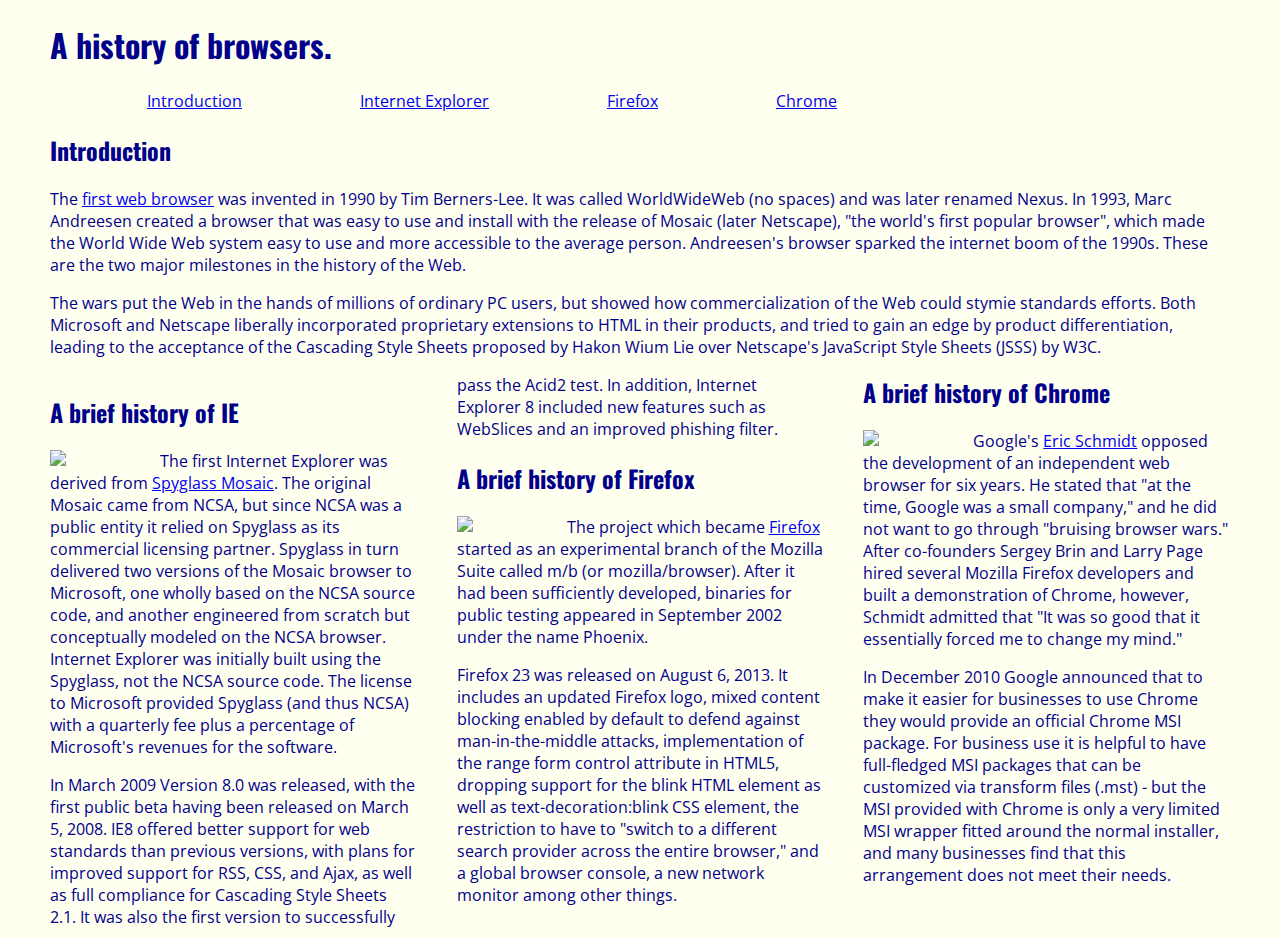
==== index.html @ ab7cebae "10 min same issues as first try" ====
<!DOCTYPE html>
<html lang="en">
<head>
  <meta charset="UTF-8">
  <title>A browser history</title>
  <link rel="stylesheet" href="style.css">
  <link rel="stylesheet"
        href="https://fonts.googleapis.com/css?family=Oswald|Open+Sans">
</head>
<body>
<h1>A history of browsers.</h1>

<div class="navbar">
<ul>
  <li><a href="#intro">Introduction</a></li>
  <li><a href="#IE">Internet Explorer</a></li>
  <li><a href="#firefox">Firefox</a></li>
  <li><a href="#chrome">Chrome</a></li>
</ul>
</div>

<h2 id="intro">Introduction</h2>

<p>
  The <a href="https://en.wikipedia.org/wiki/Web_browser">first web browser</a> was invented in 1990 by Tim Berners-Lee. It was called WorldWideWeb (no spaces) and was later renamed Nexus. In 1993, Marc Andreesen created a browser that was easy to use and install with the release of Mosaic (later Netscape), "the world's first popular browser", which made the World Wide Web system easy to use and more accessible to the average person. Andreesen's browser sparked the internet boom of the 1990s. These are the two major milestones in the history of the Web.
</p>
<p>
  The wars put the Web in the hands of millions of ordinary PC users, but showed how commercialization of the Web could stymie standards efforts. Both Microsoft and Netscape liberally incorporated proprietary extensions to HTML in their products, and tried to gain an edge by product differentiation, leading to the acceptance of the Cascading Style Sheets proposed by Hakon Wium Lie over Netscape's JavaScript Style Sheets (JSSS) by W3C.
</p>
<div id="multipleColumn">
<div id="left">
<h2 id="IE">A brief history of IE</h2>
<img src="http://upload.wikimedia.org/wikipedia/en/1/10/Internet_Explorer_7_Logo.png" style="width:100px"/>
<p>
  The first Internet Explorer was derived from <a href="https://en.wikipedia.org/wiki/Mosaic_(web_browser)">Spyglass Mosaic</a>. The original Mosaic came from NCSA, but since NCSA was a public entity it relied on Spyglass as its commercial licensing partner. Spyglass in turn delivered two versions of the Mosaic browser to Microsoft, one wholly based on the NCSA source code, and another engineered from scratch but conceptually modeled on the NCSA browser. Internet Explorer was initially built using the Spyglass, not the NCSA source code. The license to Microsoft provided Spyglass (and thus NCSA) with a quarterly fee plus a percentage of Microsoft's revenues for the software.</p>
<p>In March 2009 Version 8.0 was released, with the first public beta having been released on March 5, 2008. IE8 offered better support for web standards than previous versions, with plans for improved support for RSS, CSS, and Ajax, as well as full compliance for Cascading Style Sheets 2.1. It was also the first version to successfully pass the Acid2 test. In addition, Internet Explorer 8 included new features such as WebSlices and an improved phishing filter.</p>
</div>
<div id="right">
<h2 id="firefox">A brief history of Firefox</h2>
<img src="http://upload.wikimedia.org/wikipedia/commons/f/ff/Mozilla_Firefox_logo_2013.png" style="width:100px"/>
<p>
  The project which became <a href="https://twitter.com/mozilla?ref_src=twsrc%5Egoogle%7Ctwcamp%5Eserp%7Ctwgr%5Eauthor">Firefox</a> started as an experimental branch of the Mozilla Suite called m/b (or mozilla/browser). After it had been sufficiently developed, binaries for public testing appeared in September 2002 under the name Phoenix.
</p>
<p>
  Firefox 23 was released on August 6, 2013. It includes an updated Firefox logo, mixed content blocking enabled by default to defend against man-in-the-middle attacks, implementation of the range form control attribute in HTML5, dropping support for the blink HTML element as well as text-decoration:blink CSS element, the restriction to have to "switch to a different search provider across the entire browser," and a global browser console, a new network monitor among other things.
</p>
</div>
<div id="center">
<h2 id="chrome">A brief history of Chrome</h2>
<img src="http://upload.wikimedia.org/wikipedia/commons/e/e2/Google_Chrome_icon_%282011%29.svg" style="width:100px"/>
<p>
  Google's <a href="https://en.wikipedia.org/wiki/Eric_Schmidt">Eric Schmidt</a> opposed the development of an independent web browser for six years. He stated that "at the time, Google was a small company," and he did not want to go through "bruising browser wars." After co-founders Sergey Brin and Larry Page hired several Mozilla Firefox developers and built a demonstration of Chrome, however, Schmidt admitted that "It was so good that it essentially forced me to change my mind."
</p>
<p>
  In December 2010 Google announced that to make it easier for businesses to use Chrome they would provide an official Chrome MSI package. For business use it is helpful to have full-fledged MSI packages that can be customized via transform files (.mst) - but the MSI provided with Chrome is only a very limited MSI wrapper fitted around the normal installer, and many businesses find that this arrangement does not meet their needs.
</p>
</div>
</div>
</body>
</html>
---- style.css ----
body {
  font-family: 'Open Sans', sans-serif;
  color: darkblue;
  margin: 10px 50px 10px 50px;
  background-color: Ivory;
}
h1, h2 {
  font-family: Oswald, sans-serif;
}
img {
  float: left;
  margin-right: 10px;
}
#multipleColumn {
  column-count: 3;
  column-gap: 40px;
  column-width:300px;
}
.navbar li {
  display: inline;
  padding-left: 5%;
  padding-right: 5%;
}
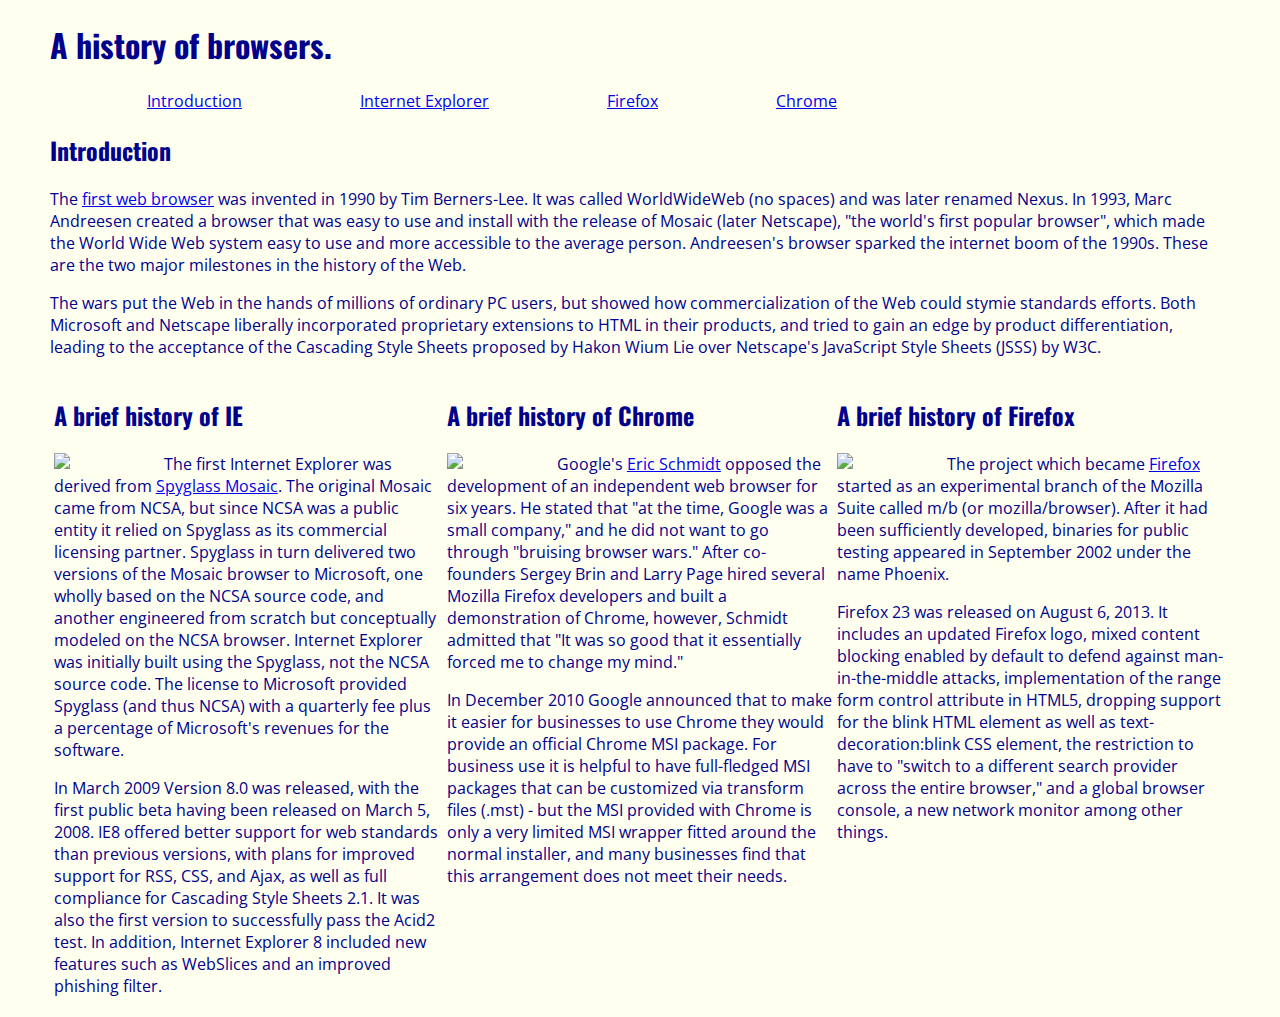
==== commit 20e8323f: "finally figured out the issue" ====
--- a/index.html
+++ b/index.html
@@ -27,7 +27,7 @@
 <p>
   The wars put the Web in the hands of millions of ordinary PC users, but showed how commercialization of the Web could stymie standards efforts. Both Microsoft and Netscape liberally incorporated proprietary extensions to HTML in their products, and tried to gain an edge by product differentiation, leading to the acceptance of the Cascading Style Sheets proposed by Hakon Wium Lie over Netscape's JavaScript Style Sheets (JSSS) by W3C.
 </p>
-<div id="multipleColumn">
+
 <div id="left">
 <h2 id="IE">A brief history of IE</h2>
 <img src="http://upload.wikimedia.org/wikipedia/en/1/10/Internet_Explorer_7_Logo.png" style="width:100px"/>
@@ -55,6 +55,6 @@
   In December 2010 Google announced that to make it easier for businesses to use Chrome they would provide an official Chrome MSI package. For business use it is helpful to have full-fledged MSI packages that can be customized via transform files (.mst) - but the MSI provided with Chrome is only a very limited MSI wrapper fitted around the normal installer, and many businesses find that this arrangement does not meet their needs.
 </p>
 </div>
-</div>
+
 </body>
 </html>--- a/style.css
+++ b/style.css
@@ -11,13 +11,24 @@
   float: left;
   margin-right: 10px;
 }
-#multipleColumn {
-  column-count: 3;
-  column-gap: 40px;
-  column-width:300px;
+#left {
+  float:left;
+  width:33%;
+  padding:1mm;
 }
+#right {
+  float:right;
+  width:33%;
+  padding:1mm;
+}
+#center {
+  margin-right:33%;
+  margin-left:33%;
+  padding:1mm;
+}
+
 .navbar li {
-  display: inline;
-  padding-left: 5%;
-  padding-right: 5%;
-}+  display:inline;
+  padding-left:5%;
+  padding-right:5%;
+}
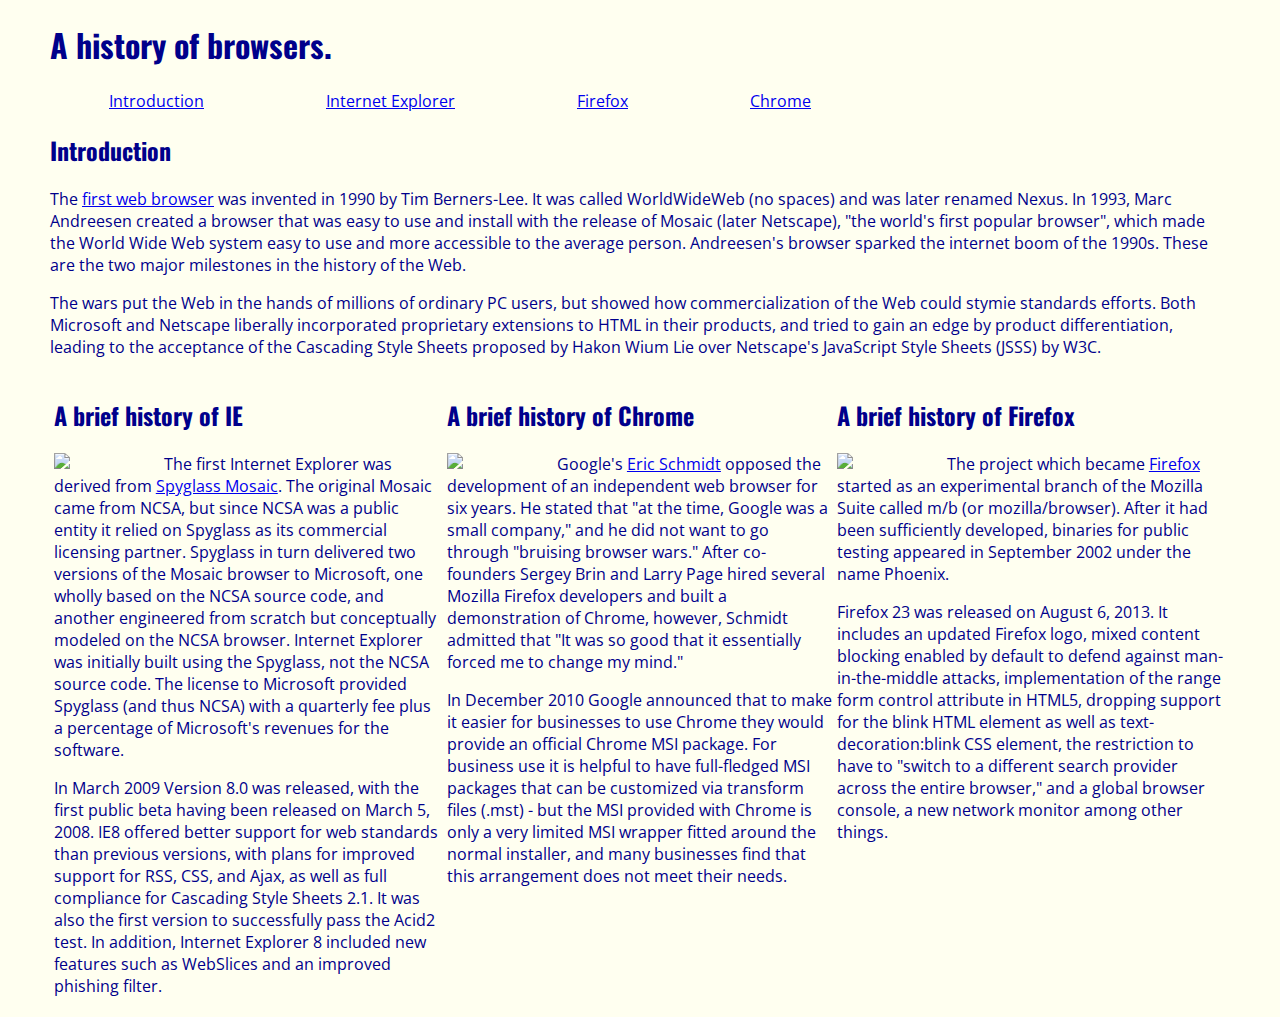
==== commit e2e8d261: "finally got it 5 min" ====
--- a/index.html
+++ b/index.html
@@ -18,7 +18,6 @@
   <li><a href="#chrome">Chrome</a></li>
 </ul>
 </div>
-
 <h2 id="intro">Introduction</h2>
 
 <p>
@@ -28,14 +27,15 @@
   The wars put the Web in the hands of millions of ordinary PC users, but showed how commercialization of the Web could stymie standards efforts. Both Microsoft and Netscape liberally incorporated proprietary extensions to HTML in their products, and tried to gain an edge by product differentiation, leading to the acceptance of the Cascading Style Sheets proposed by Hakon Wium Lie over Netscape's JavaScript Style Sheets (JSSS) by W3C.
 </p>
 
-<div id="left">
+<div class="left">
 <h2 id="IE">A brief history of IE</h2>
 <img src="http://upload.wikimedia.org/wikipedia/en/1/10/Internet_Explorer_7_Logo.png" style="width:100px"/>
 <p>
   The first Internet Explorer was derived from <a href="https://en.wikipedia.org/wiki/Mosaic_(web_browser)">Spyglass Mosaic</a>. The original Mosaic came from NCSA, but since NCSA was a public entity it relied on Spyglass as its commercial licensing partner. Spyglass in turn delivered two versions of the Mosaic browser to Microsoft, one wholly based on the NCSA source code, and another engineered from scratch but conceptually modeled on the NCSA browser. Internet Explorer was initially built using the Spyglass, not the NCSA source code. The license to Microsoft provided Spyglass (and thus NCSA) with a quarterly fee plus a percentage of Microsoft's revenues for the software.</p>
 <p>In March 2009 Version 8.0 was released, with the first public beta having been released on March 5, 2008. IE8 offered better support for web standards than previous versions, with plans for improved support for RSS, CSS, and Ajax, as well as full compliance for Cascading Style Sheets 2.1. It was also the first version to successfully pass the Acid2 test. In addition, Internet Explorer 8 included new features such as WebSlices and an improved phishing filter.</p>
 </div>
-<div id="right">
+
+<div class="right">
 <h2 id="firefox">A brief history of Firefox</h2>
 <img src="http://upload.wikimedia.org/wikipedia/commons/f/ff/Mozilla_Firefox_logo_2013.png" style="width:100px"/>
 <p>
@@ -45,7 +45,7 @@
   Firefox 23 was released on August 6, 2013. It includes an updated Firefox logo, mixed content blocking enabled by default to defend against man-in-the-middle attacks, implementation of the range form control attribute in HTML5, dropping support for the blink HTML element as well as text-decoration:blink CSS element, the restriction to have to "switch to a different search provider across the entire browser," and a global browser console, a new network monitor among other things.
 </p>
 </div>
-<div id="center">
+<div class="center">
 <h2 id="chrome">A brief history of Chrome</h2>
 <img src="http://upload.wikimedia.org/wikipedia/commons/e/e2/Google_Chrome_icon_%282011%29.svg" style="width:100px"/>
 <p>
@@ -55,6 +55,5 @@
   In December 2010 Google announced that to make it easier for businesses to use Chrome they would provide an official Chrome MSI package. For business use it is helpful to have full-fledged MSI packages that can be customized via transform files (.mst) - but the MSI provided with Chrome is only a very limited MSI wrapper fitted around the normal installer, and many businesses find that this arrangement does not meet their needs.
 </p>
 </div>
-
 </body>
 </html>--- a/style.css
+++ b/style.css
@@ -11,24 +11,28 @@
   float: left;
   margin-right: 10px;
 }
-#left {
-  float:left;
+.navbar ul {
+  list-style-type: none;
+  margin: 0;
+  padding: 0;
+}
+.navbar li {
+  display: inline;
+  padding-left:5%;
+  padding-right:5%;
+}
+.left {
+  float: left;
   width:33%;
   padding:1mm;
 }
-#right {
+.right {
   float:right;
   width:33%;
   padding:1mm;
 }
-#center {
+.center {
   margin-right:33%;
   margin-left:33%;
   padding:1mm;
-}
-
-.navbar li {
-  display:inline;
-  padding-left:5%;
-  padding-right:5%;
-}
+}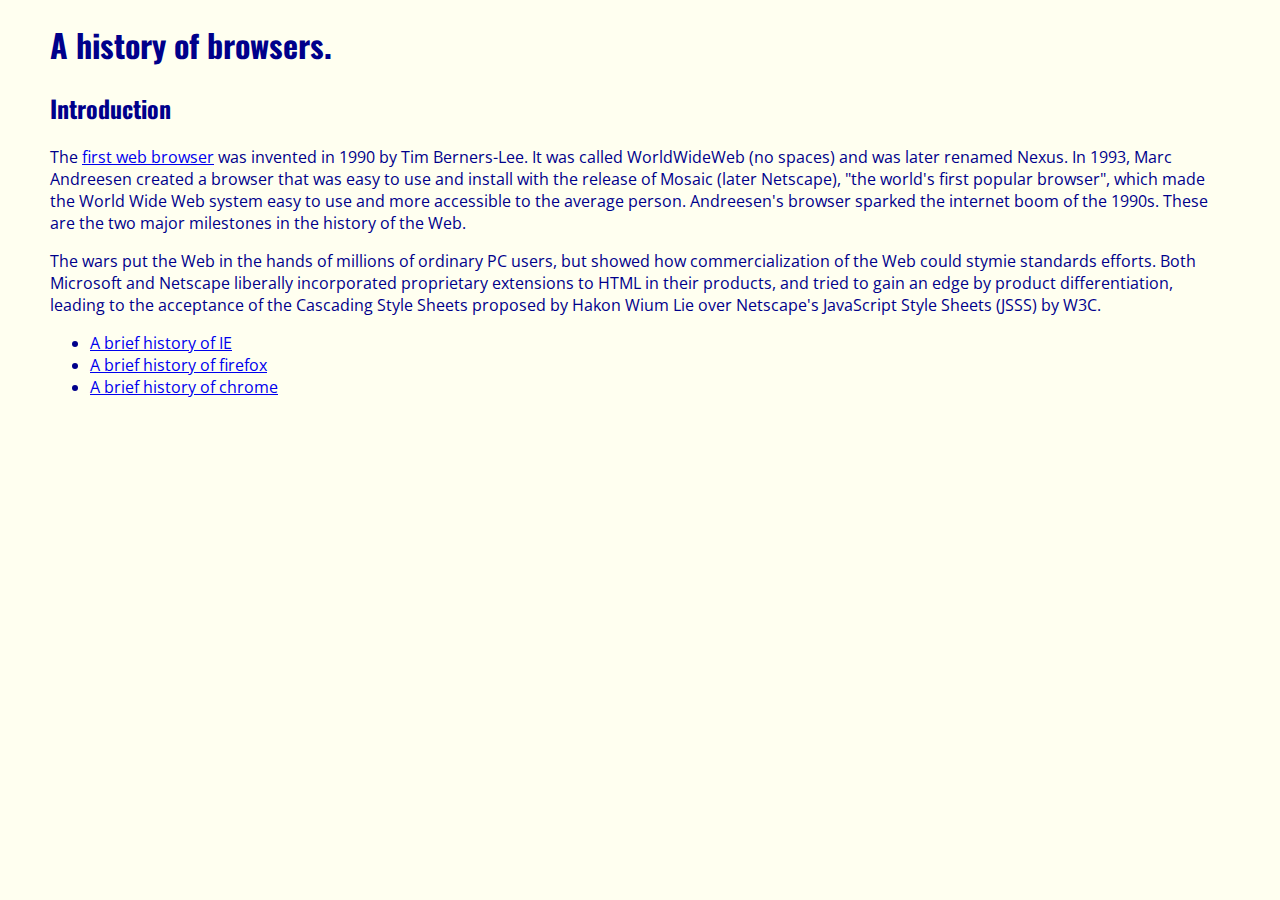
==== commit 91d64369: "wod 9-28" ====
--- a/index.html
+++ b/index.html
@@ -10,14 +10,7 @@
 <body>
 <h1>A history of browsers.</h1>
 
-<div class="navbar">
-<ul>
-  <li><a href="#intro">Introduction</a></li>
-  <li><a href="#IE">Internet Explorer</a></li>
-  <li><a href="#firefox">Firefox</a></li>
-  <li><a href="#chrome">Chrome</a></li>
-</ul>
-</div>
+
 <h2 id="intro">Introduction</h2>
 
 <p>
@@ -26,34 +19,14 @@
 <p>
   The wars put the Web in the hands of millions of ordinary PC users, but showed how commercialization of the Web could stymie standards efforts. Both Microsoft and Netscape liberally incorporated proprietary extensions to HTML in their products, and tried to gain an edge by product differentiation, leading to the acceptance of the Cascading Style Sheets proposed by Hakon Wium Lie over Netscape's JavaScript Style Sheets (JSSS) by W3C.
 </p>
+<ul>
+  <li><a href="file:///home/amaskey/UHDrive/2017Fall_ICS314_SoftwareEngineering/InjelliJ/browserHistory/ie.html">A brief history of IE</a></li>
 
-<div class="left">
-<h2 id="IE">A brief history of IE</h2>
-<img src="http://upload.wikimedia.org/wikipedia/en/1/10/Internet_Explorer_7_Logo.png" style="width:100px"/>
-<p>
-  The first Internet Explorer was derived from <a href="https://en.wikipedia.org/wiki/Mosaic_(web_browser)">Spyglass Mosaic</a>. The original Mosaic came from NCSA, but since NCSA was a public entity it relied on Spyglass as its commercial licensing partner. Spyglass in turn delivered two versions of the Mosaic browser to Microsoft, one wholly based on the NCSA source code, and another engineered from scratch but conceptually modeled on the NCSA browser. Internet Explorer was initially built using the Spyglass, not the NCSA source code. The license to Microsoft provided Spyglass (and thus NCSA) with a quarterly fee plus a percentage of Microsoft's revenues for the software.</p>
-<p>In March 2009 Version 8.0 was released, with the first public beta having been released on March 5, 2008. IE8 offered better support for web standards than previous versions, with plans for improved support for RSS, CSS, and Ajax, as well as full compliance for Cascading Style Sheets 2.1. It was also the first version to successfully pass the Acid2 test. In addition, Internet Explorer 8 included new features such as WebSlices and an improved phishing filter.</p>
-</div>
+  <li> <a href="file:///home/amaskey/UHDrive/2017Fall_ICS314_SoftwareEngineering/InjelliJ/browserHistory/firefox.html">A brief history of firefox</a>
 
-<div class="right">
-<h2 id="firefox">A brief history of Firefox</h2>
-<img src="http://upload.wikimedia.org/wikipedia/commons/f/ff/Mozilla_Firefox_logo_2013.png" style="width:100px"/>
-<p>
-  The project which became <a href="https://twitter.com/mozilla?ref_src=twsrc%5Egoogle%7Ctwcamp%5Eserp%7Ctwgr%5Eauthor">Firefox</a> started as an experimental branch of the Mozilla Suite called m/b (or mozilla/browser). After it had been sufficiently developed, binaries for public testing appeared in September 2002 under the name Phoenix.
-</p>
-<p>
-  Firefox 23 was released on August 6, 2013. It includes an updated Firefox logo, mixed content blocking enabled by default to defend against man-in-the-middle attacks, implementation of the range form control attribute in HTML5, dropping support for the blink HTML element as well as text-decoration:blink CSS element, the restriction to have to "switch to a different search provider across the entire browser," and a global browser console, a new network monitor among other things.
-</p>
-</div>
-<div class="center">
-<h2 id="chrome">A brief history of Chrome</h2>
-<img src="http://upload.wikimedia.org/wikipedia/commons/e/e2/Google_Chrome_icon_%282011%29.svg" style="width:100px"/>
-<p>
-  Google's <a href="https://en.wikipedia.org/wiki/Eric_Schmidt">Eric Schmidt</a> opposed the development of an independent web browser for six years. He stated that "at the time, Google was a small company," and he did not want to go through "bruising browser wars." After co-founders Sergey Brin and Larry Page hired several Mozilla Firefox developers and built a demonstration of Chrome, however, Schmidt admitted that "It was so good that it essentially forced me to change my mind."
-</p>
-<p>
-  In December 2010 Google announced that to make it easier for businesses to use Chrome they would provide an official Chrome MSI package. For business use it is helpful to have full-fledged MSI packages that can be customized via transform files (.mst) - but the MSI provided with Chrome is only a very limited MSI wrapper fitted around the normal installer, and many businesses find that this arrangement does not meet their needs.
-</p>
-</div>
+  <li><a href="file:///home/amaskey/UHDrive/2017Fall_ICS314_SoftwareEngineering/InjelliJ/browserHistory/chrome.html">A brief history of chrome</a></li>
+</ul>
+
+
 </body>
 </html>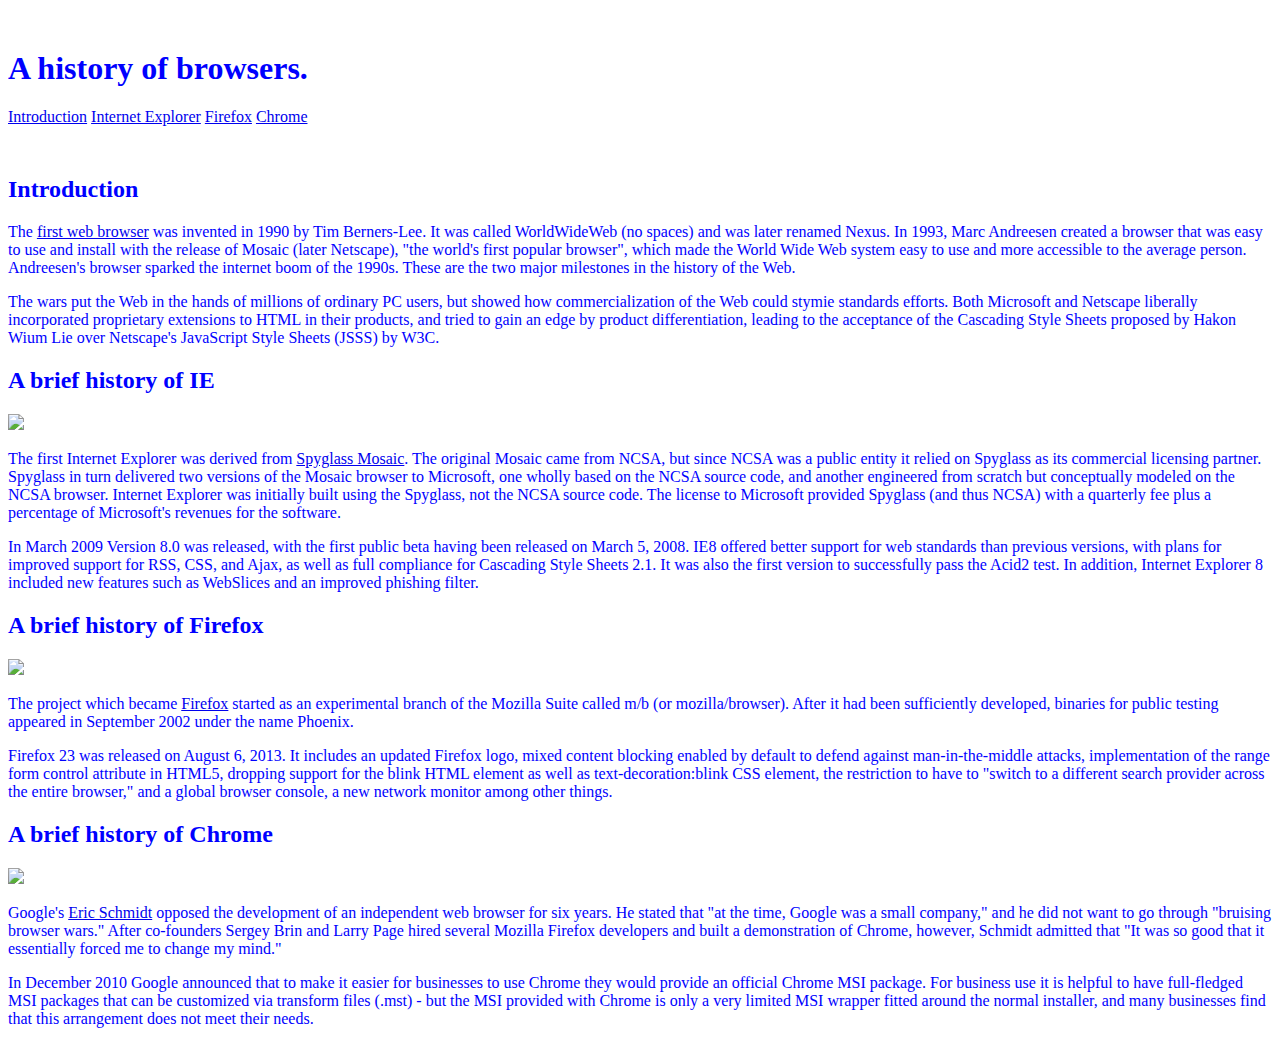
==== commit 47f1c418: "WOD E34 frst try 24 min" ====
--- a/index.html
+++ b/index.html
@@ -2,31 +2,74 @@
 <html lang="en">
 <head>
   <meta charset="UTF-8">
-  <title>A browser history</title>
+  <title>Title</title>
+
+  <link rel="stylesheet" href="https://cdnjs.cloudflare.com/ajax/libs/semantic-ui/2.2.2/semantic.min.css">
   <link rel="stylesheet" href="style.css">
-  <link rel="stylesheet"
-        href="https://fonts.googleapis.com/css?family=Oswald|Open+Sans">
+
+  <script type="text/javascript" src="https://cdnjs.cloudflare.com/ajax/libs/jquery/3.1.0/jquery.min.js"></script>
+
+  <script type="text/javascript" src="https://cdnjs.cloudflare.com/ajax/libs/semantic-ui/2.2.2/semantic.min.js"></script>
+  <script src="https://cdnjs.cloudflare.com/ajax/libs/underscore.js/1.8.3/underscore-min.js"></script>
+
+  <script src=""></script>
+
 </head>
+
 <body>
-<h1>A history of browsers.</h1>
+
+<div class="ui container addmargin">
+  <h1>A history of browsers.</h1>
+
+  <div class="ui fixed top inverted four item menu">
+    <a class="item" href="#intro">Introduction</a>
+    <a class="item" href="#IE">Internet Explorer</a>
+    <a class="item" href="#firefox">Firefox</a>
+    <a class="item" href="#chrome">Chrome</a>
+  </div>
 
 
-<h2 id="intro">Introduction</h2>
+  <h2 id="intro" class="addmargin">Introduction</h2>
 
-<p>
-  The <a href="https://en.wikipedia.org/wiki/Web_browser">first web browser</a> was invented in 1990 by Tim Berners-Lee. It was called WorldWideWeb (no spaces) and was later renamed Nexus. In 1993, Marc Andreesen created a browser that was easy to use and install with the release of Mosaic (later Netscape), "the world's first popular browser", which made the World Wide Web system easy to use and more accessible to the average person. Andreesen's browser sparked the internet boom of the 1990s. These are the two major milestones in the history of the Web.
-</p>
-<p>
-  The wars put the Web in the hands of millions of ordinary PC users, but showed how commercialization of the Web could stymie standards efforts. Both Microsoft and Netscape liberally incorporated proprietary extensions to HTML in their products, and tried to gain an edge by product differentiation, leading to the acceptance of the Cascading Style Sheets proposed by Hakon Wium Lie over Netscape's JavaScript Style Sheets (JSSS) by W3C.
-</p>
-<ul>
-  <li><a href="file:///home/amaskey/UHDrive/2017Fall_ICS314_SoftwareEngineering/InjelliJ/browserHistory/ie.html">A brief history of IE</a></li>
+  <p>
+    The <a href="https://en.wikipedia.org/wiki/Web_browser">first web browser</a> was invented in 1990 by Tim Berners-Lee. It was called WorldWideWeb (no spaces) and was later renamed Nexus. In 1993, Marc Andreesen created a browser that was easy to use and install with the release of Mosaic (later Netscape), "the world's first popular browser", which made the World Wide Web system easy to use and more accessible to the average person. Andreesen's browser sparked the internet boom of the 1990s. These are the two major milestones in the history of the Web.
+  </p>
+  <p>
+    The wars put the Web in the hands of millions of ordinary PC users, but showed how commercialization of the Web could stymie standards efforts. Both Microsoft and Netscape liberally incorporated proprietary extensions to HTML in their products, and tried to gain an edge by product differentiation, leading to the acceptance of the Cascading Style Sheets proposed by Hakon Wium Lie over Netscape's JavaScript Style Sheets (JSSS) by W3C.
+  </p>
 
-  <li> <a href="file:///home/amaskey/UHDrive/2017Fall_ICS314_SoftwareEngineering/InjelliJ/browserHistory/firefox.html">A brief history of firefox</a>
+  <div class="ui equal width grid">
+    <div class="ui column">
+      <h2 id="IE">A brief history of IE</h2>
+      <img class="ui floated left image" src="http://upload.wikimedia.org/wikipedia/en/1/10/Internet_Explorer_7_Logo.png" style="width:100px"/>
+      <p>
+        The first Internet Explorer was derived from <a href="https://en.wikipedia.org/wiki/Mosaic_(web_browser)">Spyglass Mosaic</a>. The original Mosaic came from NCSA, but since NCSA was a public entity it relied on Spyglass as its commercial licensing partner. Spyglass in turn delivered two versions of the Mosaic browser to Microsoft, one wholly based on the NCSA source code, and another engineered from scratch but conceptually modeled on the NCSA browser. Internet Explorer was initially built using the Spyglass, not the NCSA source code. The license to Microsoft provided Spyglass (and thus NCSA) with a quarterly fee plus a percentage of Microsoft's revenues for the software.</p>
+      <p>In March 2009 Version 8.0 was released, with the first public beta having been released on March 5, 2008. IE8 offered better support for web standards than previous versions, with plans for improved support for RSS, CSS, and Ajax, as well as full compliance for Cascading Style Sheets 2.1. It was also the first version to successfully pass the Acid2 test. In addition, Internet Explorer 8 included new features such as WebSlices and an improved phishing filter.
+      </p>
+    </div>
 
-  <li><a href="file:///home/amaskey/UHDrive/2017Fall_ICS314_SoftwareEngineering/InjelliJ/browserHistory/chrome.html">A brief history of chrome</a></li>
-</ul>
+    <div class="ui column">
+      <h2 id="firefox">A brief history of Firefox</h2>
+      <img class="ui floated left image" src="http://upload.wikimedia.org/wikipedia/commons/f/ff/Mozilla_Firefox_logo_2013.png" style="width:100px"/>
+      <p>
+        The project which became <a href="https://twitter.com/mozilla?ref_src=twsrc%5Egoogle%7Ctwcamp%5Eserp%7Ctwgr%5Eauthor">Firefox</a> started as an experimental branch of the Mozilla Suite called m/b (or mozilla/browser). After it had been sufficiently developed, binaries for public testing appeared in September 2002 under the name Phoenix.
+      </p>
+      <p>
+        Firefox 23 was released on August 6, 2013. It includes an updated Firefox logo, mixed content blocking enabled by default to defend against man-in-the-middle attacks, implementation of the range form control attribute in HTML5, dropping support for the blink HTML element as well as text-decoration:blink CSS element, the restriction to have to "switch to a different search provider across the entire browser," and a global browser console, a new network monitor among other things.
+      </p>
+    </div>
 
-
+    <div class="ui column">
+      <h2 id="chrome">A brief history of Chrome</h2>
+      <img class="ui floated left image" src="http://upload.wikimedia.org/wikipedia/commons/e/e2/Google_Chrome_icon_%282011%29.svg" style="width:100px"/>
+      <p>
+        Google's <a href="https://en.wikipedia.org/wiki/Eric_Schmidt">Eric Schmidt</a> opposed the development of an independent web browser for six years. He stated that "at the time, Google was a small company," and he did not want to go through "bruising browser wars." After co-founders Sergey Brin and Larry Page hired several Mozilla Firefox developers and built a demonstration of Chrome, however, Schmidt admitted that "It was so good that it essentially forced me to change my mind."
+      </p>
+      <p>
+        In December 2010 Google announced that to make it easier for businesses to use Chrome they would provide an official Chrome MSI package. For business use it is helpful to have full-fledged MSI packages that can be customized via transform files (.mst) - but the MSI provided with Chrome is only a very limited MSI wrapper fitted around the normal installer, and many businesses find that this arrangement does not meet their needs.
+      </p>
+    </div>
+  </div>
+</div>
 </body>
 </html>--- a/style.css
+++ b/style.css
@@ -1,38 +1,4 @@
-body {
-  font-family: 'Open Sans', sans-serif;
-  color: darkblue;
-  margin: 10px 50px 10px 50px;
-  background-color: Ivory;
-}
-h1, h2 {
-  font-family: Oswald, sans-serif;
-}
-img {
-  float: left;
-  margin-right: 10px;
-}
-.navbar ul {
-  list-style-type: none;
-  margin: 0;
-  padding: 0;
-}
-.navbar li {
-  display: inline;
-  padding-left:5%;
-  padding-right:5%;
-}
-.left {
-  float: left;
-  width:33%;
-  padding:1mm;
-}
-.right {
-  float:right;
-  width:33%;
-  padding:1mm;
-}
-.center {
-  margin-right:33%;
-  margin-left:33%;
-  padding:1mm;
+.addmargin{
+  margin-top:50px;
+  color:#0000ff;
 }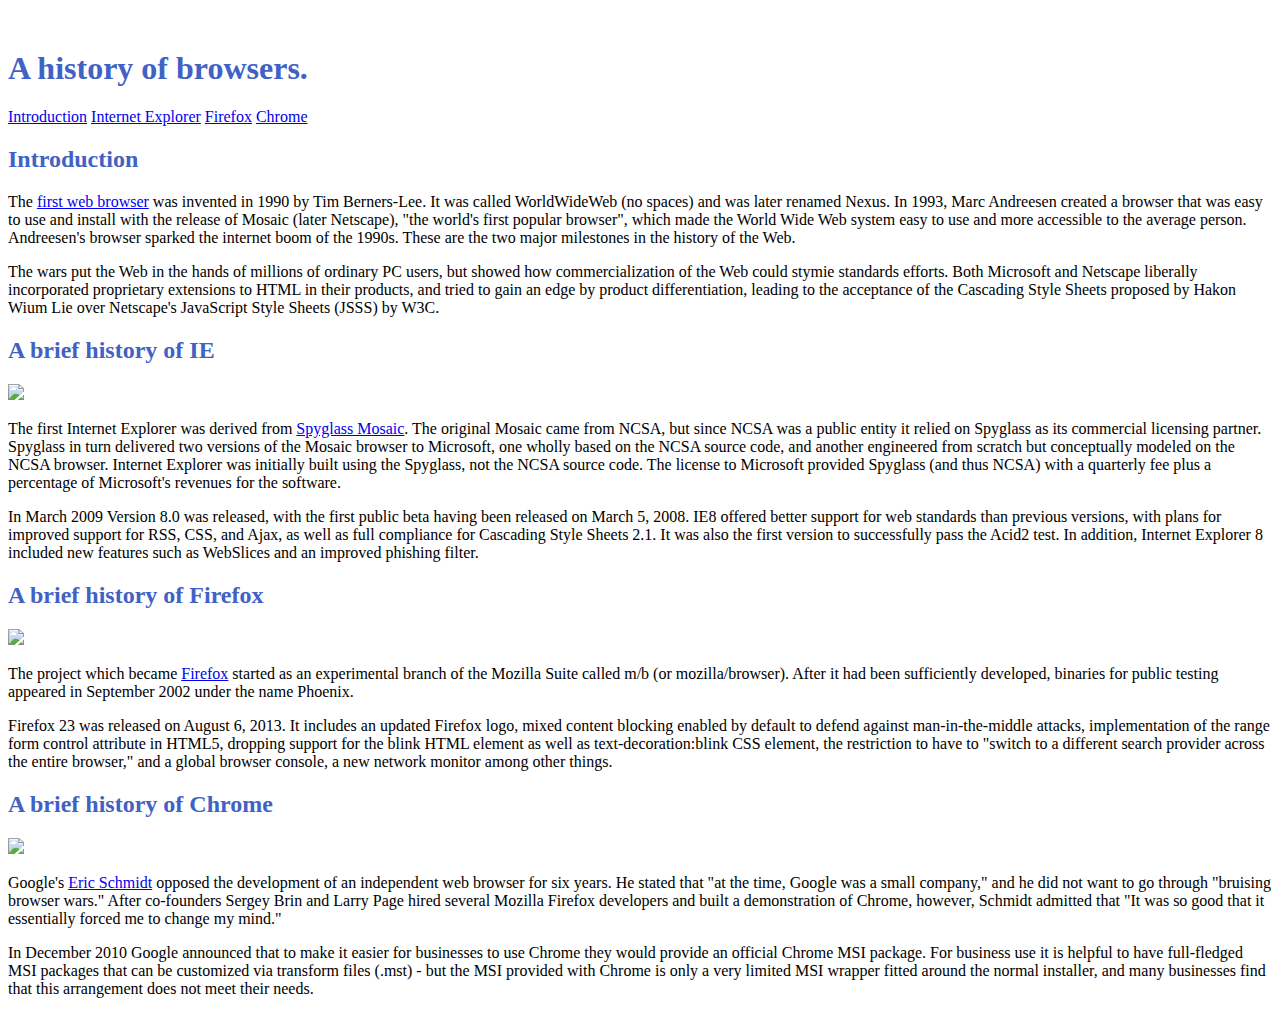
==== commit 5993a540: "second try 8min" ====
--- a/index.html
+++ b/index.html
@@ -2,23 +2,16 @@
 <html lang="en">
 <head>
   <meta charset="UTF-8">
-  <title>Title</title>
+  <title>A browser history</title>
+  <link rel="stylesheet" href="https://cdnjs.cloudflare.com/ajax/libs/semantic-ui/2.2.2/semantic.min.css">
+  <script type="text/javascript" src="https://cdnjs.cloudflare.com/ajax/libs/jquery/3.1.0/jquery.min.js"></script>
+  <script type="text/javascript" src="https://cdnjs.cloudflare.com/ajax/libs/semantic-ui/2.2.2/semantic.min.js"></script>
 
-  <link rel="stylesheet" href="https://cdnjs.cloudflare.com/ajax/libs/semantic-ui/2.2.2/semantic.min.css">
   <link rel="stylesheet" href="style.css">
 
-  <script type="text/javascript" src="https://cdnjs.cloudflare.com/ajax/libs/jquery/3.1.0/jquery.min.js"></script>
-
-  <script type="text/javascript" src="https://cdnjs.cloudflare.com/ajax/libs/semantic-ui/2.2.2/semantic.min.js"></script>
-  <script src="https://cdnjs.cloudflare.com/ajax/libs/underscore.js/1.8.3/underscore-min.js"></script>
-
-  <script src=""></script>
-
 </head>
-
 <body>
-
-<div class="ui container addmargin">
+<div class="ui container">
   <h1>A history of browsers.</h1>
 
   <div class="ui fixed top inverted four item menu">
@@ -28,9 +21,7 @@
     <a class="item" href="#chrome">Chrome</a>
   </div>
 
-
-  <h2 id="intro" class="addmargin">Introduction</h2>
-
+  <h2 id="intro">Introduction</h2>
   <p>
     The <a href="https://en.wikipedia.org/wiki/Web_browser">first web browser</a> was invented in 1990 by Tim Berners-Lee. It was called WorldWideWeb (no spaces) and was later renamed Nexus. In 1993, Marc Andreesen created a browser that was easy to use and install with the release of Mosaic (later Netscape), "the world's first popular browser", which made the World Wide Web system easy to use and more accessible to the average person. Andreesen's browser sparked the internet boom of the 1990s. These are the two major milestones in the history of the Web.
   </p>
@@ -40,36 +31,39 @@
 
   <div class="ui equal width grid">
     <div class="ui column">
-      <h2 id="IE">A brief history of IE</h2>
-      <img class="ui floated left image" src="http://upload.wikimedia.org/wikipedia/en/1/10/Internet_Explorer_7_Logo.png" style="width:100px"/>
-      <p>
-        The first Internet Explorer was derived from <a href="https://en.wikipedia.org/wiki/Mosaic_(web_browser)">Spyglass Mosaic</a>. The original Mosaic came from NCSA, but since NCSA was a public entity it relied on Spyglass as its commercial licensing partner. Spyglass in turn delivered two versions of the Mosaic browser to Microsoft, one wholly based on the NCSA source code, and another engineered from scratch but conceptually modeled on the NCSA browser. Internet Explorer was initially built using the Spyglass, not the NCSA source code. The license to Microsoft provided Spyglass (and thus NCSA) with a quarterly fee plus a percentage of Microsoft's revenues for the software.</p>
-      <p>In March 2009 Version 8.0 was released, with the first public beta having been released on March 5, 2008. IE8 offered better support for web standards than previous versions, with plans for improved support for RSS, CSS, and Ajax, as well as full compliance for Cascading Style Sheets 2.1. It was also the first version to successfully pass the Acid2 test. In addition, Internet Explorer 8 included new features such as WebSlices and an improved phishing filter.
-      </p>
+    <h2 id="IE">A brief history of IE</h2>
+    <img class="ui floated left image" src="http://upload.wikimedia.org/wikipedia/en/1/10/Internet_Explorer_7_Logo.png" style="width:100px"/>
+    <p>
+      The first Internet Explorer was derived from <a href="https://en.wikipedia.org/wiki/Mosaic_(web_browser)">Spyglass Mosaic</a>. The original Mosaic came from NCSA, but since NCSA was a public entity it relied on Spyglass as its commercial licensing partner. Spyglass in turn delivered two versions of the Mosaic browser to Microsoft, one wholly based on the NCSA source code, and another engineered from scratch but conceptually modeled on the NCSA browser. Internet Explorer was initially built using the Spyglass, not the NCSA source code. The license to Microsoft provided Spyglass (and thus NCSA) with a quarterly fee plus a percentage of Microsoft's revenues for the software.
+    </p>
+    <p>In March 2009 Version 8.0 was released, with the first public beta having been released on March 5, 2008. IE8 offered better support for web standards than previous versions, with plans for improved support for RSS, CSS, and Ajax, as well as full compliance for Cascading Style Sheets 2.1. It was also the first version to successfully pass the Acid2 test. In addition, Internet Explorer 8 included new features such as WebSlices and an improved phishing filter.
+    </p>
     </div>
 
     <div class="ui column">
-      <h2 id="firefox">A brief history of Firefox</h2>
-      <img class="ui floated left image" src="http://upload.wikimedia.org/wikipedia/commons/f/ff/Mozilla_Firefox_logo_2013.png" style="width:100px"/>
-      <p>
-        The project which became <a href="https://twitter.com/mozilla?ref_src=twsrc%5Egoogle%7Ctwcamp%5Eserp%7Ctwgr%5Eauthor">Firefox</a> started as an experimental branch of the Mozilla Suite called m/b (or mozilla/browser). After it had been sufficiently developed, binaries for public testing appeared in September 2002 under the name Phoenix.
-      </p>
-      <p>
-        Firefox 23 was released on August 6, 2013. It includes an updated Firefox logo, mixed content blocking enabled by default to defend against man-in-the-middle attacks, implementation of the range form control attribute in HTML5, dropping support for the blink HTML element as well as text-decoration:blink CSS element, the restriction to have to "switch to a different search provider across the entire browser," and a global browser console, a new network monitor among other things.
-      </p>
+    <h2 id="firefox">A brief history of Firefox</h2>
+    <img class="ui floated left image" src="http://upload.wikimedia.org/wikipedia/commons/f/ff/Mozilla_Firefox_logo_2013.png" style="width:100px"/>
+    <p>
+      The project which became <a href="https://twitter.com/mozilla?ref_src=twsrc%5Egoogle%7Ctwcamp%5Eserp%7Ctwgr%5Eauthor">Firefox</a> started as an experimental branch of the Mozilla Suite called m/b (or mozilla/browser). After it had been sufficiently developed, binaries for public testing appeared in September 2002 under the name Phoenix.
+    </p>
+    <p>
+      Firefox 23 was released on August 6, 2013. It includes an updated Firefox logo, mixed content blocking enabled by default to defend against man-in-the-middle attacks, implementation of the range form control attribute in HTML5, dropping support for the blink HTML element as well as text-decoration:blink CSS element, the restriction to have to "switch to a different search provider across the entire browser," and a global browser console, a new network monitor among other things.
+    </p>
+    </div>
+    
+    <div class="ui column">
+    <h2 id="chrome">A brief history of Chrome</h2>
+    <img class="ui floated left image" src="http://upload.wikimedia.org/wikipedia/commons/e/e2/Google_Chrome_icon_%282011%29.svg" style="width:100px"/>
+    <p>
+      Google's <a href="https://en.wikipedia.org/wiki/Eric_Schmidt">Eric Schmidt</a> opposed the development of an independent web browser for six years. He stated that "at the time, Google was a small company," and he did not want to go through "bruising browser wars." After co-founders Sergey Brin and Larry Page hired several Mozilla Firefox developers and built a demonstration of Chrome, however, Schmidt admitted that "It was so good that it essentially forced me to change my mind."
+    </p>
+    <p>
+      In December 2010 Google announced that to make it easier for businesses to use Chrome they would provide an official Chrome MSI package. For business use it is helpful to have full-fledged MSI packages that can be customized via transform files (.mst) - but the MSI provided with Chrome is only a very limited MSI wrapper fitted around the normal installer, and many businesses find that this arrangement does not meet their needs.
+    </p>
     </div>
 
-    <div class="ui column">
-      <h2 id="chrome">A brief history of Chrome</h2>
-      <img class="ui floated left image" src="http://upload.wikimedia.org/wikipedia/commons/e/e2/Google_Chrome_icon_%282011%29.svg" style="width:100px"/>
-      <p>
-        Google's <a href="https://en.wikipedia.org/wiki/Eric_Schmidt">Eric Schmidt</a> opposed the development of an independent web browser for six years. He stated that "at the time, Google was a small company," and he did not want to go through "bruising browser wars." After co-founders Sergey Brin and Larry Page hired several Mozilla Firefox developers and built a demonstration of Chrome, however, Schmidt admitted that "It was so good that it essentially forced me to change my mind."
-      </p>
-      <p>
-        In December 2010 Google announced that to make it easier for businesses to use Chrome they would provide an official Chrome MSI package. For business use it is helpful to have full-fledged MSI packages that can be customized via transform files (.mst) - but the MSI provided with Chrome is only a very limited MSI wrapper fitted around the normal installer, and many businesses find that this arrangement does not meet their needs.
-      </p>
-    </div>
   </div>
+
 </div>
 </body>
 </html>--- a/style.css
+++ b/style.css
@@ -1,4 +1,7 @@
-.addmargin{
+body {
   margin-top:50px;
-  color:#0000ff;
+}
+
+h1,h2{
+  color:#4162c4;
 }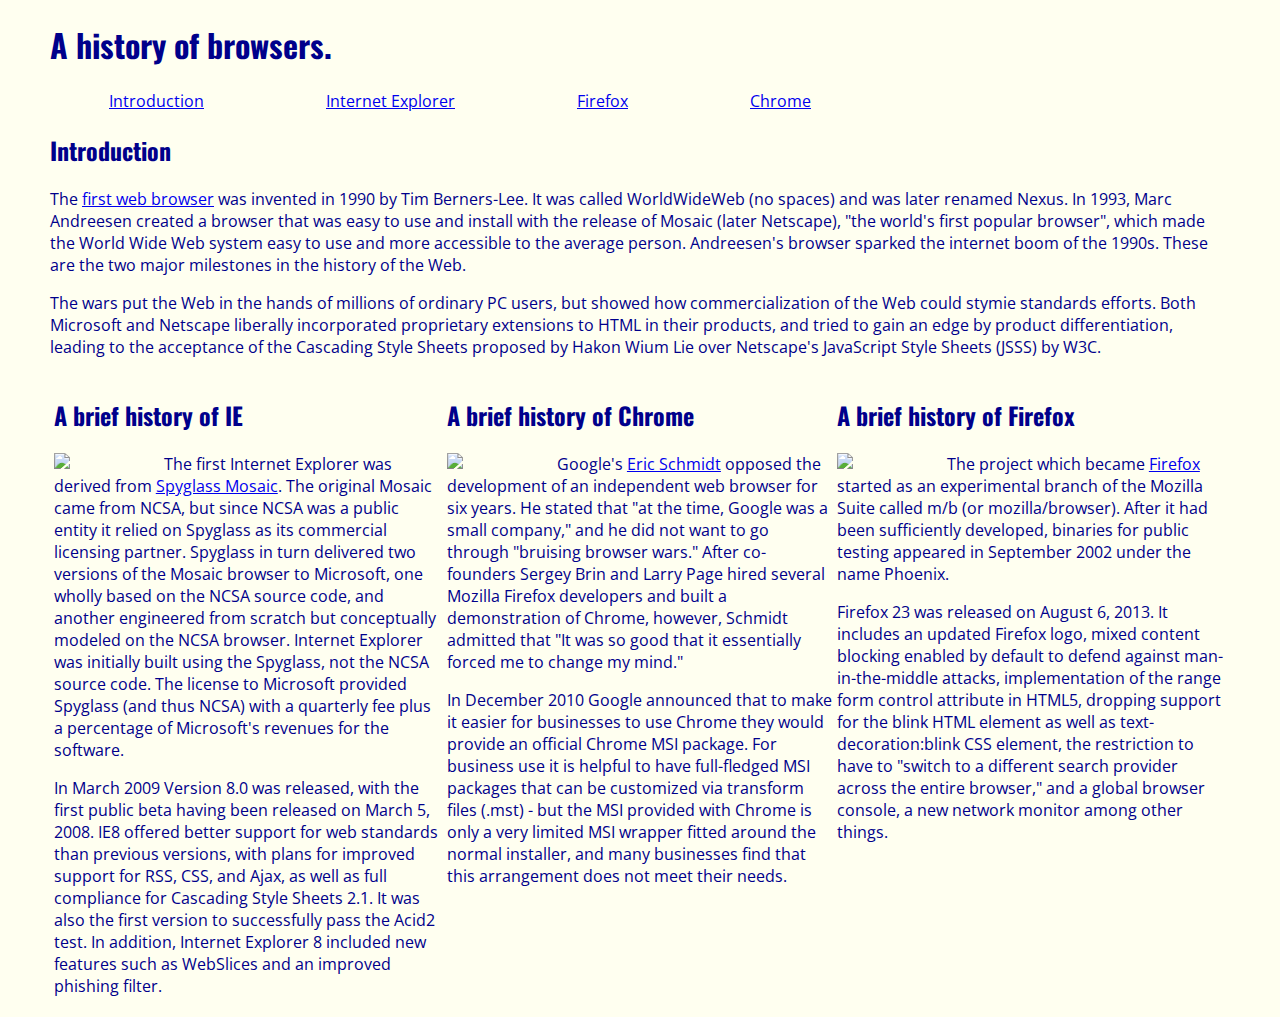
==== commit 7e2d5c29: "made changes to master instead of semantic-3" ====
--- a/index.html
+++ b/index.html
@@ -3,67 +3,57 @@
 <head>
   <meta charset="UTF-8">
   <title>A browser history</title>
-  <link rel="stylesheet" href="https://cdnjs.cloudflare.com/ajax/libs/semantic-ui/2.2.2/semantic.min.css">
-  <script type="text/javascript" src="https://cdnjs.cloudflare.com/ajax/libs/jquery/3.1.0/jquery.min.js"></script>
-  <script type="text/javascript" src="https://cdnjs.cloudflare.com/ajax/libs/semantic-ui/2.2.2/semantic.min.js"></script>
-
   <link rel="stylesheet" href="style.css">
-
+  <link rel="stylesheet"
+        href="https://fonts.googleapis.com/css?family=Oswald|Open+Sans">
 </head>
 <body>
-<div class="ui container">
-  <h1>A history of browsers.</h1>
+<h1>A history of browsers.</h1>
 
-  <div class="ui fixed top inverted four item menu">
-    <a class="item" href="#intro">Introduction</a>
-    <a class="item" href="#IE">Internet Explorer</a>
-    <a class="item" href="#firefox">Firefox</a>
-    <a class="item" href="#chrome">Chrome</a>
-  </div>
+<div class="navbar">
+  <ul>
+    <li><a href="#intro">Introduction</a></li>
+    <li><a href="#IE">Internet Explorer</a></li>
+    <li><a href="#firefox">Firefox</a></li>
+    <li><a href="#chrome">Chrome</a></li>
+  </ul>
+</div>
+<h2 id="intro">Introduction</h2>
 
-  <h2 id="intro">Introduction</h2>
+<p>
+  The <a href="https://en.wikipedia.org/wiki/Web_browser">first web browser</a> was invented in 1990 by Tim Berners-Lee. It was called WorldWideWeb (no spaces) and was later renamed Nexus. In 1993, Marc Andreesen created a browser that was easy to use and install with the release of Mosaic (later Netscape), "the world's first popular browser", which made the World Wide Web system easy to use and more accessible to the average person. Andreesen's browser sparked the internet boom of the 1990s. These are the two major milestones in the history of the Web.
+</p>
+<p>
+  The wars put the Web in the hands of millions of ordinary PC users, but showed how commercialization of the Web could stymie standards efforts. Both Microsoft and Netscape liberally incorporated proprietary extensions to HTML in their products, and tried to gain an edge by product differentiation, leading to the acceptance of the Cascading Style Sheets proposed by Hakon Wium Lie over Netscape's JavaScript Style Sheets (JSSS) by W3C.
+</p>
+
+<div class="left">
+  <h2 id="IE">A brief history of IE</h2>
+  <img src="http://upload.wikimedia.org/wikipedia/en/1/10/Internet_Explorer_7_Logo.png" style="width:100px"/>
   <p>
-    The <a href="https://en.wikipedia.org/wiki/Web_browser">first web browser</a> was invented in 1990 by Tim Berners-Lee. It was called WorldWideWeb (no spaces) and was later renamed Nexus. In 1993, Marc Andreesen created a browser that was easy to use and install with the release of Mosaic (later Netscape), "the world's first popular browser", which made the World Wide Web system easy to use and more accessible to the average person. Andreesen's browser sparked the internet boom of the 1990s. These are the two major milestones in the history of the Web.
+    The first Internet Explorer was derived from <a href="https://en.wikipedia.org/wiki/Mosaic_(web_browser)">Spyglass Mosaic</a>. The original Mosaic came from NCSA, but since NCSA was a public entity it relied on Spyglass as its commercial licensing partner. Spyglass in turn delivered two versions of the Mosaic browser to Microsoft, one wholly based on the NCSA source code, and another engineered from scratch but conceptually modeled on the NCSA browser. Internet Explorer was initially built using the Spyglass, not the NCSA source code. The license to Microsoft provided Spyglass (and thus NCSA) with a quarterly fee plus a percentage of Microsoft's revenues for the software.</p>
+  <p>In March 2009 Version 8.0 was released, with the first public beta having been released on March 5, 2008. IE8 offered better support for web standards than previous versions, with plans for improved support for RSS, CSS, and Ajax, as well as full compliance for Cascading Style Sheets 2.1. It was also the first version to successfully pass the Acid2 test. In addition, Internet Explorer 8 included new features such as WebSlices and an improved phishing filter.</p>
+</div>
+
+<div class="right">
+  <h2 id="firefox">A brief history of Firefox</h2>
+  <img src="http://upload.wikimedia.org/wikipedia/commons/f/ff/Mozilla_Firefox_logo_2013.png" style="width:100px"/>
+  <p>
+    The project which became <a href="https://twitter.com/mozilla?ref_src=twsrc%5Egoogle%7Ctwcamp%5Eserp%7Ctwgr%5Eauthor">Firefox</a> started as an experimental branch of the Mozilla Suite called m/b (or mozilla/browser). After it had been sufficiently developed, binaries for public testing appeared in September 2002 under the name Phoenix.
   </p>
   <p>
-    The wars put the Web in the hands of millions of ordinary PC users, but showed how commercialization of the Web could stymie standards efforts. Both Microsoft and Netscape liberally incorporated proprietary extensions to HTML in their products, and tried to gain an edge by product differentiation, leading to the acceptance of the Cascading Style Sheets proposed by Hakon Wium Lie over Netscape's JavaScript Style Sheets (JSSS) by W3C.
+    Firefox 23 was released on August 6, 2013. It includes an updated Firefox logo, mixed content blocking enabled by default to defend against man-in-the-middle attacks, implementation of the range form control attribute in HTML5, dropping support for the blink HTML element as well as text-decoration:blink CSS element, the restriction to have to "switch to a different search provider across the entire browser," and a global browser console, a new network monitor among other things.
   </p>
-
-  <div class="ui equal width grid">
-    <div class="ui column">
-    <h2 id="IE">A brief history of IE</h2>
-    <img class="ui floated left image" src="http://upload.wikimedia.org/wikipedia/en/1/10/Internet_Explorer_7_Logo.png" style="width:100px"/>
-    <p>
-      The first Internet Explorer was derived from <a href="https://en.wikipedia.org/wiki/Mosaic_(web_browser)">Spyglass Mosaic</a>. The original Mosaic came from NCSA, but since NCSA was a public entity it relied on Spyglass as its commercial licensing partner. Spyglass in turn delivered two versions of the Mosaic browser to Microsoft, one wholly based on the NCSA source code, and another engineered from scratch but conceptually modeled on the NCSA browser. Internet Explorer was initially built using the Spyglass, not the NCSA source code. The license to Microsoft provided Spyglass (and thus NCSA) with a quarterly fee plus a percentage of Microsoft's revenues for the software.
-    </p>
-    <p>In March 2009 Version 8.0 was released, with the first public beta having been released on March 5, 2008. IE8 offered better support for web standards than previous versions, with plans for improved support for RSS, CSS, and Ajax, as well as full compliance for Cascading Style Sheets 2.1. It was also the first version to successfully pass the Acid2 test. In addition, Internet Explorer 8 included new features such as WebSlices and an improved phishing filter.
-    </p>
-    </div>
-
-    <div class="ui column">
-    <h2 id="firefox">A brief history of Firefox</h2>
-    <img class="ui floated left image" src="http://upload.wikimedia.org/wikipedia/commons/f/ff/Mozilla_Firefox_logo_2013.png" style="width:100px"/>
-    <p>
-      The project which became <a href="https://twitter.com/mozilla?ref_src=twsrc%5Egoogle%7Ctwcamp%5Eserp%7Ctwgr%5Eauthor">Firefox</a> started as an experimental branch of the Mozilla Suite called m/b (or mozilla/browser). After it had been sufficiently developed, binaries for public testing appeared in September 2002 under the name Phoenix.
-    </p>
-    <p>
-      Firefox 23 was released on August 6, 2013. It includes an updated Firefox logo, mixed content blocking enabled by default to defend against man-in-the-middle attacks, implementation of the range form control attribute in HTML5, dropping support for the blink HTML element as well as text-decoration:blink CSS element, the restriction to have to "switch to a different search provider across the entire browser," and a global browser console, a new network monitor among other things.
-    </p>
-    </div>
-    
-    <div class="ui column">
-    <h2 id="chrome">A brief history of Chrome</h2>
-    <img class="ui floated left image" src="http://upload.wikimedia.org/wikipedia/commons/e/e2/Google_Chrome_icon_%282011%29.svg" style="width:100px"/>
-    <p>
-      Google's <a href="https://en.wikipedia.org/wiki/Eric_Schmidt">Eric Schmidt</a> opposed the development of an independent web browser for six years. He stated that "at the time, Google was a small company," and he did not want to go through "bruising browser wars." After co-founders Sergey Brin and Larry Page hired several Mozilla Firefox developers and built a demonstration of Chrome, however, Schmidt admitted that "It was so good that it essentially forced me to change my mind."
-    </p>
-    <p>
-      In December 2010 Google announced that to make it easier for businesses to use Chrome they would provide an official Chrome MSI package. For business use it is helpful to have full-fledged MSI packages that can be customized via transform files (.mst) - but the MSI provided with Chrome is only a very limited MSI wrapper fitted around the normal installer, and many businesses find that this arrangement does not meet their needs.
-    </p>
-    </div>
-
-  </div>
-
+</div>
+<div class="center">
+  <h2 id="chrome">A brief history of Chrome</h2>
+  <img src="http://upload.wikimedia.org/wikipedia/commons/e/e2/Google_Chrome_icon_%282011%29.svg" style="width:100px"/>
+  <p>
+    Google's <a href="https://en.wikipedia.org/wiki/Eric_Schmidt">Eric Schmidt</a> opposed the development of an independent web browser for six years. He stated that "at the time, Google was a small company," and he did not want to go through "bruising browser wars." After co-founders Sergey Brin and Larry Page hired several Mozilla Firefox developers and built a demonstration of Chrome, however, Schmidt admitted that "It was so good that it essentially forced me to change my mind."
+  </p>
+  <p>
+    In December 2010 Google announced that to make it easier for businesses to use Chrome they would provide an official Chrome MSI package. For business use it is helpful to have full-fledged MSI packages that can be customized via transform files (.mst) - but the MSI provided with Chrome is only a very limited MSI wrapper fitted around the normal installer, and many businesses find that this arrangement does not meet their needs.
+  </p>
 </div>
 </body>
 </html>--- a/style.css
+++ b/style.css
@@ -1,7 +1,38 @@
 body {
-  margin-top:50px;
+  font-family: 'Open Sans', sans-serif;
+  color: darkblue;
+  margin: 10px 50px 10px 50px;
+  background-color: Ivory;
 }
-
-h1,h2{
-  color:#4162c4;
+h1, h2 {
+  font-family: Oswald, sans-serif;
+}
+img {
+  float: left;
+  margin-right: 10px;
+}
+.navbar ul {
+  list-style-type: none;
+  margin: 0;
+  padding: 0;
+}
+.navbar li {
+  display: inline;
+  padding-left:5%;
+  padding-right:5%;
+}
+.left {
+  float: left;
+  width:33%;
+  padding:1mm;
+}
+.right {
+  float:right;
+  width:33%;
+  padding:1mm;
+}
+.center {
+  margin-right:33%;
+  margin-left:33%;
+  padding:1mm;
 }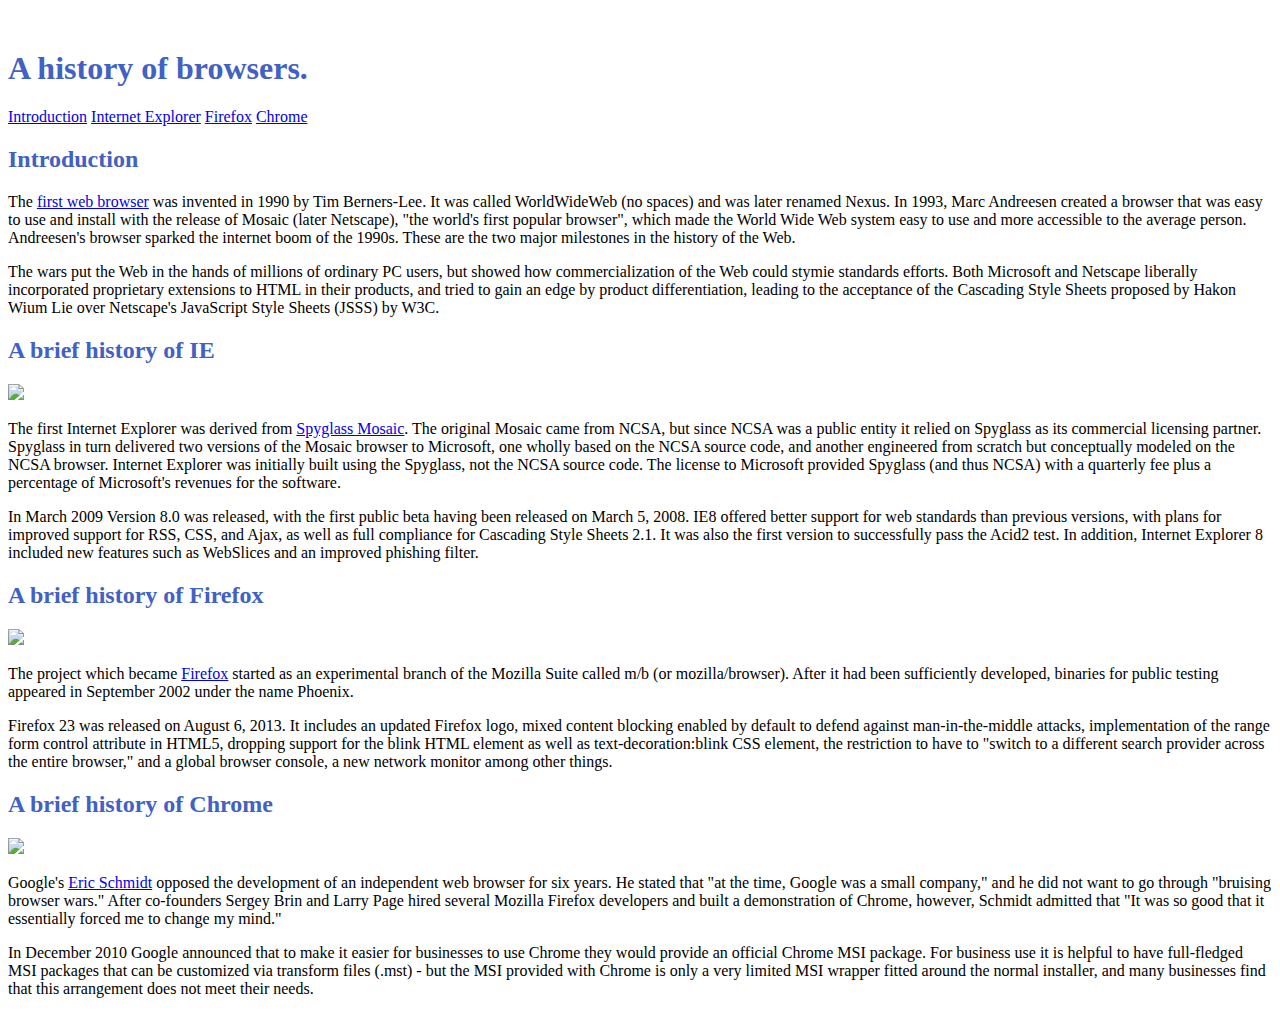
==== commit 62e487cf: "second and third 8 min. second was done in master nad reverted back" ====
--- a/index.html
+++ b/index.html
@@ -3,57 +3,74 @@
 <head>
   <meta charset="UTF-8">
   <title>A browser history</title>
+
+  <link rel="stylesheet" href="https://cdnjs.cloudflare.com/ajax/libs/semantic-ui/2.2.2/semantic.min.css">
+  <script type="text/javascript" src="https://cdnjs.cloudflare.com/ajax/libs/jquery/3.1.0/jquery.min.js"></script>
+  <script type="text/javascript" src="https://cdnjs.cloudflare.com/ajax/libs/semantic-ui/2.2.2/semantic.min.js"></script>
+
+
   <link rel="stylesheet" href="style.css">
-  <link rel="stylesheet"
-        href="https://fonts.googleapis.com/css?family=Oswald|Open+Sans">
+
 </head>
 <body>
-<h1>A history of browsers.</h1>
 
-<div class="navbar">
-  <ul>
-    <li><a href="#intro">Introduction</a></li>
-    <li><a href="#IE">Internet Explorer</a></li>
-    <li><a href="#firefox">Firefox</a></li>
-    <li><a href="#chrome">Chrome</a></li>
-  </ul>
-</div>
-<h2 id="intro">Introduction</h2>
+<div class="ui container">
+  <h1>A history of browsers.</h1>
 
-<p>
-  The <a href="https://en.wikipedia.org/wiki/Web_browser">first web browser</a> was invented in 1990 by Tim Berners-Lee. It was called WorldWideWeb (no spaces) and was later renamed Nexus. In 1993, Marc Andreesen created a browser that was easy to use and install with the release of Mosaic (later Netscape), "the world's first popular browser", which made the World Wide Web system easy to use and more accessible to the average person. Andreesen's browser sparked the internet boom of the 1990s. These are the two major milestones in the history of the Web.
-</p>
-<p>
-  The wars put the Web in the hands of millions of ordinary PC users, but showed how commercialization of the Web could stymie standards efforts. Both Microsoft and Netscape liberally incorporated proprietary extensions to HTML in their products, and tried to gain an edge by product differentiation, leading to the acceptance of the Cascading Style Sheets proposed by Hakon Wium Lie over Netscape's JavaScript Style Sheets (JSSS) by W3C.
-</p>
+  <div class="ui fixed top inverted four item menu">
+      <a class="item" href="#intro">Introduction</a>
+      <a class="item" href="#IE">Internet Explorer</a>
+      <a class="item" href="#firefox">Firefox</a>
+      <a class="item" href="#chrome">Chrome</a>
+  </div>
 
-<div class="left">
-  <h2 id="IE">A brief history of IE</h2>
-  <img src="http://upload.wikimedia.org/wikipedia/en/1/10/Internet_Explorer_7_Logo.png" style="width:100px"/>
+
+  <h2 id="intro">Introduction</h2>
   <p>
-    The first Internet Explorer was derived from <a href="https://en.wikipedia.org/wiki/Mosaic_(web_browser)">Spyglass Mosaic</a>. The original Mosaic came from NCSA, but since NCSA was a public entity it relied on Spyglass as its commercial licensing partner. Spyglass in turn delivered two versions of the Mosaic browser to Microsoft, one wholly based on the NCSA source code, and another engineered from scratch but conceptually modeled on the NCSA browser. Internet Explorer was initially built using the Spyglass, not the NCSA source code. The license to Microsoft provided Spyglass (and thus NCSA) with a quarterly fee plus a percentage of Microsoft's revenues for the software.</p>
-  <p>In March 2009 Version 8.0 was released, with the first public beta having been released on March 5, 2008. IE8 offered better support for web standards than previous versions, with plans for improved support for RSS, CSS, and Ajax, as well as full compliance for Cascading Style Sheets 2.1. It was also the first version to successfully pass the Acid2 test. In addition, Internet Explorer 8 included new features such as WebSlices and an improved phishing filter.</p>
+    The <a href="https://en.wikipedia.org/wiki/Web_browser">first web browser</a> was invented in 1990 by Tim Berners-Lee. It was called WorldWideWeb (no spaces) and was later renamed Nexus. In 1993, Marc Andreesen created a browser that was easy to use and install with the release of Mosaic (later Netscape), "the world's first popular browser", which made the World Wide Web system easy to use and more accessible to the average person. Andreesen's browser sparked the internet boom of the 1990s. These are the two major milestones in the history of the Web.
+  </p>
+  <p>
+    The wars put the Web in the hands of millions of ordinary PC users, but showed how commercialization of the Web could stymie standards efforts. Both Microsoft and Netscape liberally incorporated proprietary extensions to HTML in their products, and tried to gain an edge by product differentiation, leading to the acceptance of the Cascading Style Sheets proposed by Hakon Wium Lie over Netscape's JavaScript Style Sheets (JSSS) by W3C.
+  </p>
+
+  <div class="ui equal width grid">
+    <div class="ui column">
+      <h2 id="IE">A brief history of IE</h2>
+      <img class="ui floated left image" src="http://upload.wikimedia.org/wikipedia/en/1/10/Internet_Explorer_7_Logo.png" style="width:100px"/>
+      <p>
+        The first Internet Explorer was derived from <a href="https://en.wikipedia.org/wiki/Mosaic_(web_browser)">Spyglass Mosaic</a>. The original Mosaic came from NCSA, but since NCSA was a public entity it relied on Spyglass as its commercial licensing partner. Spyglass in turn delivered two versions of the Mosaic browser to Microsoft, one wholly based on the NCSA source code, and another engineered from scratch but conceptually modeled on the NCSA browser. Internet Explorer was initially built using the Spyglass, not the NCSA source code. The license to Microsoft provided Spyglass (and thus NCSA) with a quarterly fee plus a percentage of Microsoft's revenues for the software.
+      </p>
+      <p>In March 2009 Version 8.0 was released, with the first public beta having been released on March 5, 2008. IE8 offered better support for web standards than previous versions, with plans for improved support for RSS, CSS, and Ajax, as well as full compliance for Cascading Style Sheets 2.1. It was also the first version to successfully pass the Acid2 test. In addition, Internet Explorer 8 included new features such as WebSlices and an improved phishing filter.
+      </p>
+    </div>
+
+
+    <div class="ui column">
+      <h2 id="firefox">A brief history of Firefox</h2>
+      <img class="ui floated left image" src="http://upload.wikimedia.org/wikipedia/commons/f/ff/Mozilla_Firefox_logo_2013.png" style="width:100px"/>
+      <p>
+        The project which became <a href="https://twitter.com/mozilla?ref_src=twsrc%5Egoogle%7Ctwcamp%5Eserp%7Ctwgr%5Eauthor">Firefox</a> started as an experimental branch of the Mozilla Suite called m/b (or mozilla/browser). After it had been sufficiently developed, binaries for public testing appeared in September 2002 under the name Phoenix.
+      </p>
+      <p>
+        Firefox 23 was released on August 6, 2013. It includes an updated Firefox logo, mixed content blocking enabled by default to defend against man-in-the-middle attacks, implementation of the range form control attribute in HTML5, dropping support for the blink HTML element as well as text-decoration:blink CSS element, the restriction to have to "switch to a different search provider across the entire browser," and a global browser console, a new network monitor among other things.
+      </p>
+    </div>
+
+
+    <div class="ui column">
+      <h2 id="chrome">A brief history of Chrome</h2>
+      <img class="ui floated left image" src="http://upload.wikimedia.org/wikipedia/commons/e/e2/Google_Chrome_icon_%282011%29.svg" style="width:100px"/>
+      <p>
+        Google's <a href="https://en.wikipedia.org/wiki/Eric_Schmidt">Eric Schmidt</a> opposed the development of an independent web browser for six years. He stated that "at the time, Google was a small company," and he did not want to go through "bruising browser wars." After co-founders Sergey Brin and Larry Page hired several Mozilla Firefox developers and built a demonstration of Chrome, however, Schmidt admitted that "It was so good that it essentially forced me to change my mind."
+      </p>
+      <p>
+        In December 2010 Google announced that to make it easier for businesses to use Chrome they would provide an official Chrome MSI package. For business use it is helpful to have full-fledged MSI packages that can be customized via transform files (.mst) - but the MSI provided with Chrome is only a very limited MSI wrapper fitted around the normal installer, and many businesses find that this arrangement does not meet their needs.
+      </p>
+    </div>
+
+  </div>
+
 </div>
 
-<div class="right">
-  <h2 id="firefox">A brief history of Firefox</h2>
-  <img src="http://upload.wikimedia.org/wikipedia/commons/f/ff/Mozilla_Firefox_logo_2013.png" style="width:100px"/>
-  <p>
-    The project which became <a href="https://twitter.com/mozilla?ref_src=twsrc%5Egoogle%7Ctwcamp%5Eserp%7Ctwgr%5Eauthor">Firefox</a> started as an experimental branch of the Mozilla Suite called m/b (or mozilla/browser). After it had been sufficiently developed, binaries for public testing appeared in September 2002 under the name Phoenix.
-  </p>
-  <p>
-    Firefox 23 was released on August 6, 2013. It includes an updated Firefox logo, mixed content blocking enabled by default to defend against man-in-the-middle attacks, implementation of the range form control attribute in HTML5, dropping support for the blink HTML element as well as text-decoration:blink CSS element, the restriction to have to "switch to a different search provider across the entire browser," and a global browser console, a new network monitor among other things.
-  </p>
-</div>
-<div class="center">
-  <h2 id="chrome">A brief history of Chrome</h2>
-  <img src="http://upload.wikimedia.org/wikipedia/commons/e/e2/Google_Chrome_icon_%282011%29.svg" style="width:100px"/>
-  <p>
-    Google's <a href="https://en.wikipedia.org/wiki/Eric_Schmidt">Eric Schmidt</a> opposed the development of an independent web browser for six years. He stated that "at the time, Google was a small company," and he did not want to go through "bruising browser wars." After co-founders Sergey Brin and Larry Page hired several Mozilla Firefox developers and built a demonstration of Chrome, however, Schmidt admitted that "It was so good that it essentially forced me to change my mind."
-  </p>
-  <p>
-    In December 2010 Google announced that to make it easier for businesses to use Chrome they would provide an official Chrome MSI package. For business use it is helpful to have full-fledged MSI packages that can be customized via transform files (.mst) - but the MSI provided with Chrome is only a very limited MSI wrapper fitted around the normal installer, and many businesses find that this arrangement does not meet their needs.
-  </p>
-</div>
 </body>
 </html>--- a/style.css
+++ b/style.css
@@ -1,38 +1,7 @@
 body {
-  font-family: 'Open Sans', sans-serif;
-  color: darkblue;
-  margin: 10px 50px 10px 50px;
-  background-color: Ivory;
+  margin-top:50px;
 }
-h1, h2 {
-  font-family: Oswald, sans-serif;
-}
-img {
-  float: left;
-  margin-right: 10px;
-}
-.navbar ul {
-  list-style-type: none;
-  margin: 0;
-  padding: 0;
-}
-.navbar li {
-  display: inline;
-  padding-left:5%;
-  padding-right:5%;
-}
-.left {
-  float: left;
-  width:33%;
-  padding:1mm;
-}
-.right {
-  float:right;
-  width:33%;
-  padding:1mm;
-}
-.center {
-  margin-right:33%;
-  margin-left:33%;
-  padding:1mm;
+
+h1,h2 {
+  color:#4161c4;
 }